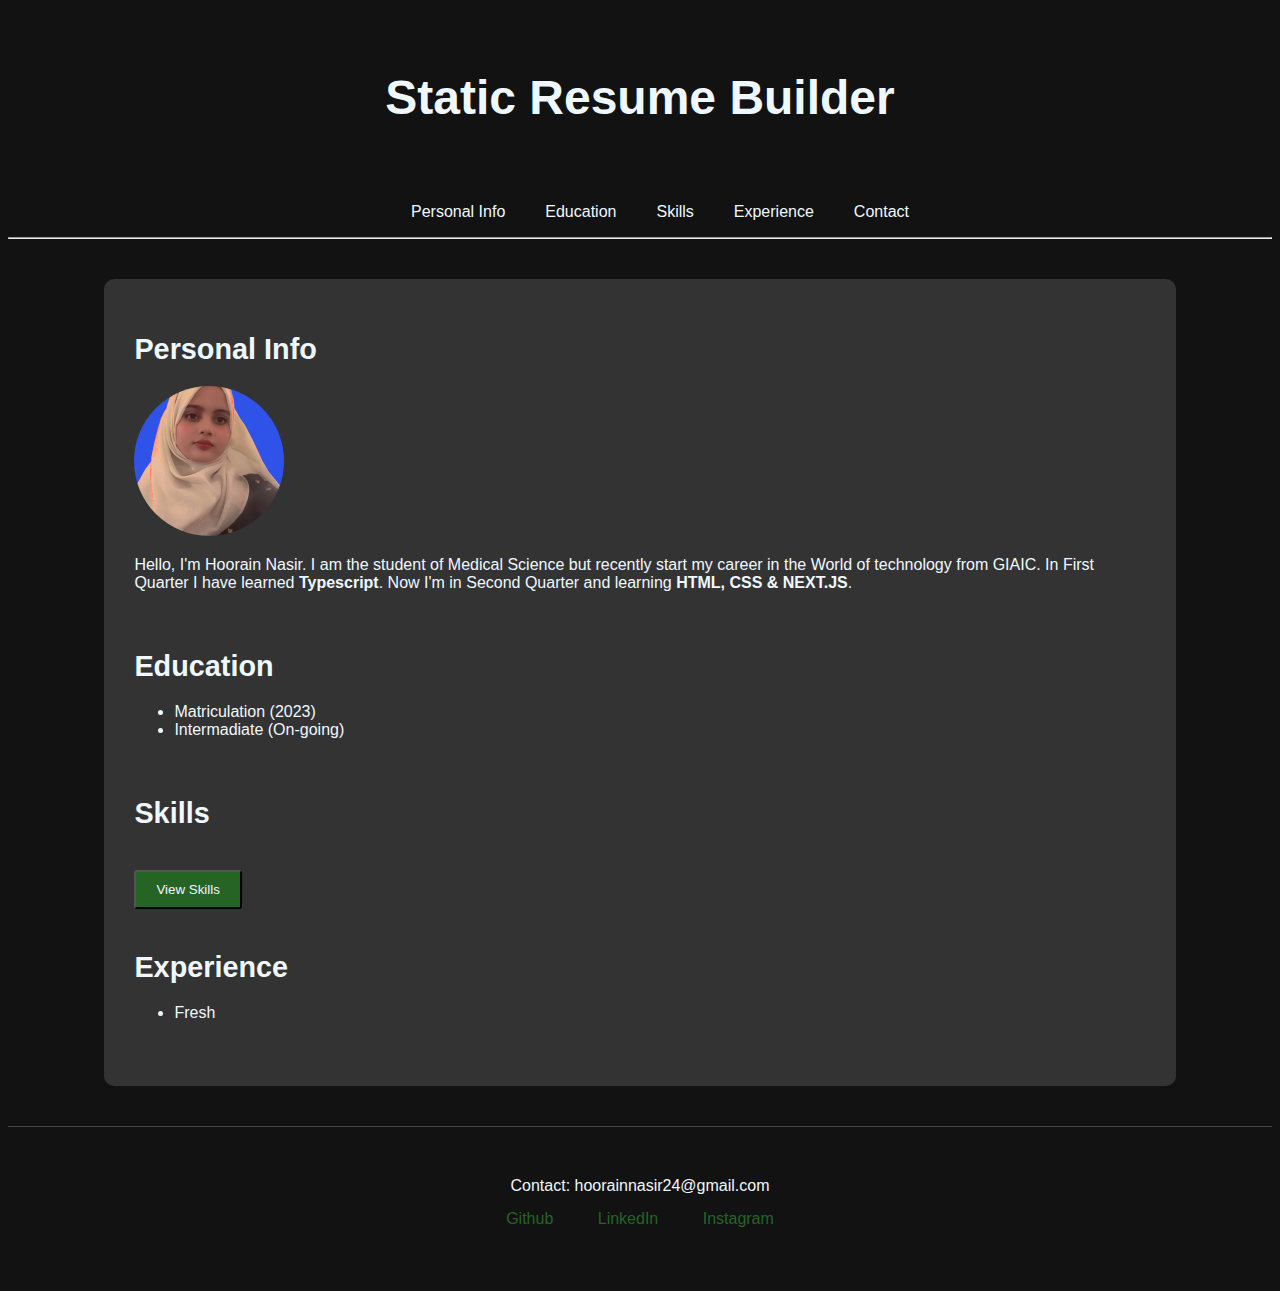
==== index.html @ 3a8bd127 "new updates" ====
<!DOCTYPE html>
<html lang="eng">
    <head>
        <title>Hoorain's Resume</title>

        <link href="style/styles.css" rel="stylesheet" type="text/css"/>
    </head>

    <body>
        <header>
            <h1>Static Resume Builder</h1>
        </header>

        <nav class="navbar">
            <ul>
                <li><a href="#personalInfo">Personal Info</a></li>
                <li><a href="#education">Education</a></li>
                <li><a href="#skills">Skills</a></li>
                <li><a href="#experience">Experience</a></li>
                <li><a href="#contact">Contact</a></li>
            </ul>
        </nav>
        <hr/>

        <div class="content">
            <section id="personalInfo">
                <h2>Personal Info</a></h2>

                    <img src="pc/bg.jpg" alt="profile picture" title="dp" width="150" height="150" class="dp"/>
                    <p>
                        Hello, I'm Hoorain Nasir. I am the student of Medical Science but recently start my career in  the World of technology from GIAIC.
                        In First Quarter I have learned <strong>Typescript</strong>. Now I'm in Second Quarter and learning <strong>HTML, CSS & NEXT.JS</strong>. 
                    </p>
            </section>
            <br/>

            <section id="education">
                <h2>Education</h2>
                <ul>
                    <li>Matriculation (2023)</li>
                    <li>Intermadiate (On-going)</li>
                </ul>
            </section>
            <br/>

            <section id="skills">
                <h2>Skills</h2>
                <button id="skillsButton" class="button">View Skills</button>
                    <ul id="skillsList" class="skillsList hidden">
                        <li>Typescript</li>
                        <li>HTML/CSS</li>
                        <li>Video editing</li>
                    </ul>
                    <script src="script/script.js"></script>
            </section>
            <br/>

            <section id="experience">
                <h2><a id="exp"> Experience </a></h2>
                <ul>
                    <li>Fresh</li>
                </ul>
            </section>
            <br/>
        </div>

        <footer id="contact" class="footer">
            <p>Contact: <a href="mailto:hoorainnasir24@gmail.com">hoorainnasir24@gmail.com</a></p>
            <div class="sociallinks">
                <a href="https://github.com/HoorainNasir" target="_blank">Github</a>
                <a href="https://www.linkedin.com/in/hoorain-nasir-06834930b/" target="_blank">LinkedIn</a>
                <a href="https://www.instagram.com/hoorain.nasir/" target="_blank">Instagram</a>
            </div>
        </footer>
    </body>
</html>
---- style/styles.css ----
html{
    scroll-behavior: smooth;
}

body{
    background-color:  #121212;
    font-family:sans-serif ;
    color: aliceblue;
}

header{
    text-align: center;
    font-size: 1.5em;
    font-weight: 600;
    font-family: sans-serif;
    color: rgb(ffffff);
    padding: 30px;
}

.navbar > li{
    padding: 20px 0;
    border-top: 1px solid #444;
    position: sticky;
    z-index: 1000;
}

.navbar ul{
    list-style: none;
    display: flex;
    justify-content: center
}

.navbar ul li{
    margin: 0 20px;
}

.navbar ul li a{
    color: aliceblue;
    font-weight: 500;
    text-decoration: none;
}

.content{
    width: 80%;
    margin: 40px auto;
    background-color: #333;
    padding: 30px;
    border-radius: 10px;
}

.dp{
    width: 150px;
    border-radius: 50%;
    transition: ease-in-out;
}

.button{
    border-radius: 3px;
    margin-top: 20px;
    cursor: pointer;
    font-family: sans-serif;
    font-weight: 500;
    background-color:#256425;
    padding: 10px 20px;
    color: aliceblue;
    transition: background-color 0.3s ease, transform 0.3s ease;
}

button:hover {
    background-color: #152020;
    transform: scale(1.05);
}

.hidden{
    display: none;
}

@keyframes slideIn{
    from{
        transform:translateY(-20px);
        opacity: 0;
    } to {
        transform: translateY(0);
        opacity: 1;
    }
}

@keyframes slideOut{
    from{
        transform: translateY(0);
        opacity: 1;
    } to {
        transform: translateY(-20px);
        opacity: 0;
    }
}

.skillsList {
    margin-top: 15px;
    transition: max-height 0.5s, opacity 0.5s;
    overflow: hidden;
}

.skillsList.visible{
    animation: slideIn 0.5s ease-out;
    opacity: 1;
    max-height: 200px;
}

.skillsList.hidden{
    animation: slideOut 0.5s ease-out;
    opacity: 0;
    max-height: 0;
}

.footer{
    background-color: #121212;
    color: aliceblue;
    padding: 40px 0px;
    text-align: center;
    border-top: 1px solid #444;
}

.footer p {
    margin: 10px 0;
}

.footer a{
    text-decoration: none;
    color: aliceblue;
}

.sociallinks a{
    font-family: sans-serif;
    padding: 20px;
    color: #256425;
}

.sociallinks{
    margin: 15px;
    font-weight: 400px;
}

h2 {
    font-family: sans-serif;
    color: aliceblue;
    font-size: 1.8em;
    margin-bottom: 20px;
}

@keyframes fadeIn {
    from {
        opacity: 0;
        transform: translateY(20px);
    }
    to {
        opacity: 1;
        transform: translateY(0);
    }
}

@media (max-width: 768px) {
    .content {
        width: 90%;
        padding: 20px;
    }

    .navbar ul {
        flex-direction: column;
        align-items: center;
    }

    .navbar ul li {
        margin: 10px 0;
    }

    h2 {
        font-size: 1.6em;
    }

    .dp {
        width: 120px;
    }

    button {
        margin-top: 10px;
        padding: 8px 16px;
    }
}


@media (max-width: 480px) {
    header h1 {
        font-size: 1.8em;
        letter-spacing: 1px;
    }

    .content {
        width: 95%;
        padding: 15px;
    }

    .dp {
        width: 100px;
    }

    .footer {
        max-width: 100%;
    }

    .social-links a {
        margin: 0 5px;
    }
}
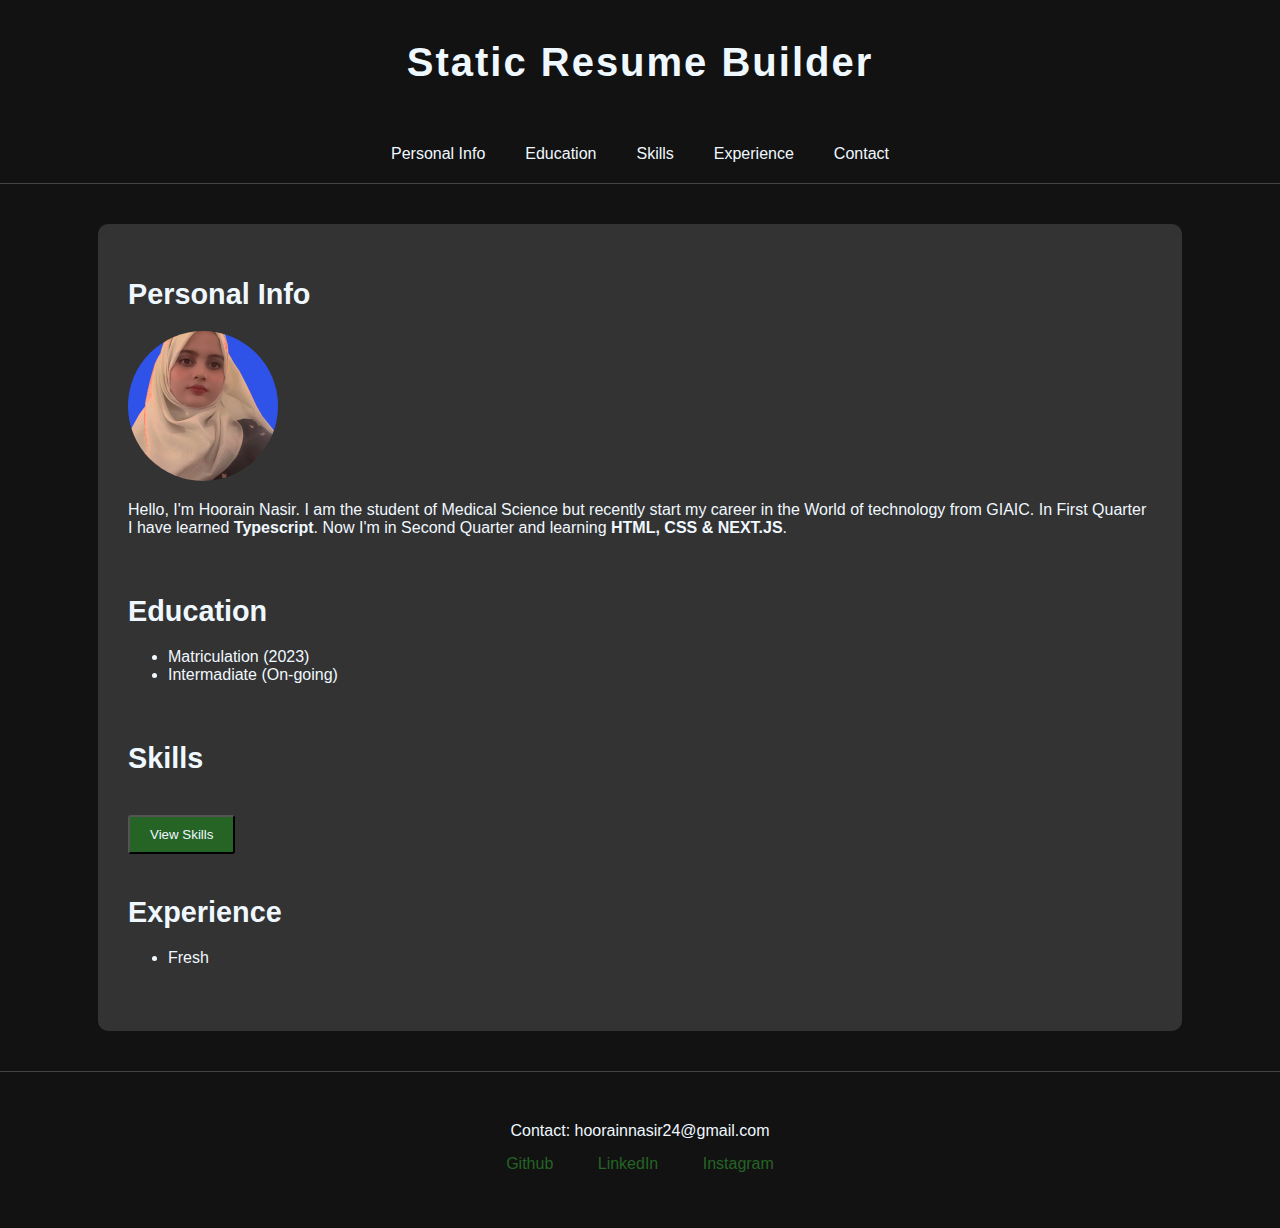
==== commit 832922dc: "new updates" ====
--- a/index.html
+++ b/index.html
@@ -20,7 +20,6 @@
                 <li><a href="#contact">Contact</a></li>
             </ul>
         </nav>
-        <hr/>
 
         <div class="content">
             <section id="personalInfo">
--- a/style/styles.css
+++ b/style/styles.css
@@ -6,25 +6,41 @@
     background-color:  #121212;
     font-family:sans-serif ;
     color: aliceblue;
+    margin: 0;
+    padding: 0;
 }
 
 header{
     text-align: center;
-    font-size: 1.5em;
+    padding: 40px 0;
+    position: relative;
+    overflow: hidden;
+    font-family: sans-serif;
+    background-color: #121212;
+}
+
+header h1 {
+    font-family: sans-serif;
+    font-size: 2.5em;
+    color:aliceblue;
     font-weight: 600;
-    font-family: sans-serif;
-    color: rgb(ffffff);
-    padding: 30px;
-}
-
-.navbar > li{
+    letter-spacing: 2px;
+    margin: 0;
+    padding: 0;
+}
+
+.navbar{
     padding: 20px 0;
-    border-top: 1px solid #444;
     position: sticky;
     z-index: 1000;
+    top: 0;
+    background-color: #121212;
+    border-bottom:1px solid #444;
 }
 
 .navbar ul{
+    margin: 0;
+    padding: 0;
     list-style: none;
     display: flex;
     justify-content: center
@@ -38,6 +54,7 @@
     color: aliceblue;
     font-weight: 500;
     text-decoration: none;
+    font-family: sans-serif;
 }
 
 .content{
@@ -46,6 +63,8 @@
     background-color: #333;
     padding: 30px;
     border-radius: 10px;
+    transition: all 0.3s ease-in-out;
+    animation: fadeIn 1s ease-in-out;
 }
 
 .dp{
